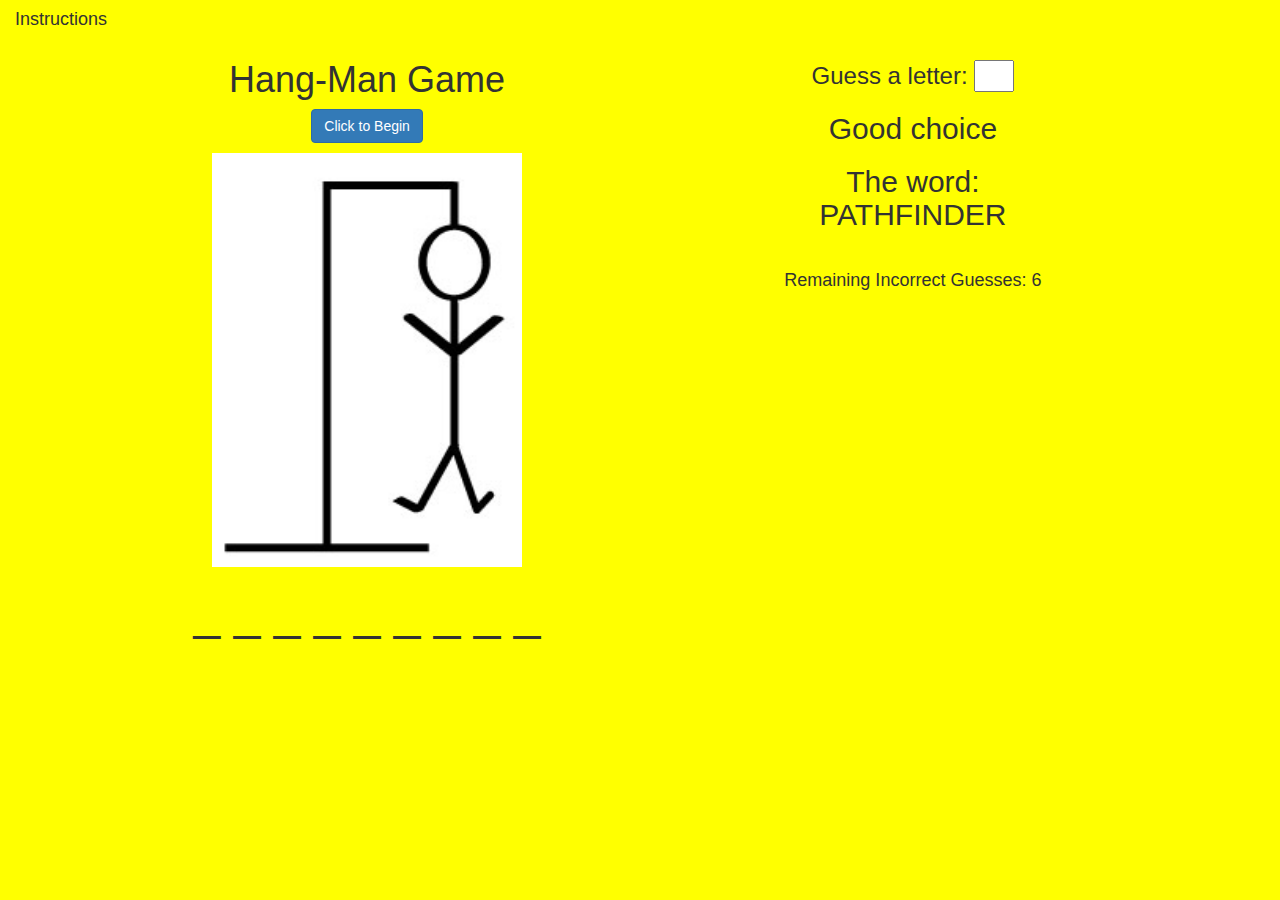
==== index.html @ 84233175 "Partially Complete" ====
<!DOCTYPE html>
<html lang="en-us">
  <head>
    <meta charset="UTF-8">
    <title>Hang-Man Game</title>
    <link rel="stylesheet" type="text/css" href="assets/css/reset.css">
    <link rel="stylesheet" href="https://maxcdn.bootstrapcdn.com/bootstrap/3.3.7/css/bootstrap.min.css" integrity="sha384-BVYiiSIFeK1dGmJRAkycuHAHRg32OmUcww7on3RYdg4Va+PmSTsz/K68vbdEjh4u" crossorigin="anonymous">
    <script src="https://code.jquery.com/jquery-3.1.1.min.js"></script>
    <link rel="stylesheet" type="text/css" href="assets/css/style.css">
  </head>

  <body>
        <div class="container-fluid">
            <div class="col-md-10 col-lg-12 col-md-offset-1 col-lg-offset-1">
            </div>
                <h4>Instructions</h4>
        </div>
        <div class="row">
            <div class="col-md-5 col-lg-5 col-md-offset-1 col-lg-offset-1">
                <h1 id="title" class="text-center">Hang-Man Game</h1>
                <p class="text-center"><button id="begin" type="button" class="btn btn-primary text-center" onclick="initGame()">Click to Begin</button></p>
                <img class="hmimage" src="assets/images/hangman_simple.jpg">
                <h1 id="guessWord" class="text-center"></h1>
                <br>
            </div>
            <div class="col-md-5 col-lg-5">
                <h3 class="text-center">Guess a letter: <input type="text" class="text-center" maxlength="1" id="userInput" onkeyup="getLetter()"></h3>
                <!-- <div class="text-center"><input type="text" id="HangManInput" onkeyup="getLetter()"></div> -->
                <div><h2 id="HangManMessage" class="text-center"></h2></div>
                <!-- <h3 class="text-center">Choose a letter</h3> -->
                <h2 class="text-center">The word: <br><span id="theWord"></span><br /></h2>
                <br>
                
                <h4 class="text-center">Remaining Incorrect Guesses: <span id="remainingGuesses"></h4>
                </div>

            </div>
        </div>



<!--Javascript-->
    <script type="text/javascript">
var letter = "";
var theWord = "";
var guessWord = "";
var message = "";
var remainingGuesses = 6;
var words = ["CAMRY", "ULTIMA", "PATHFINDER", "PILOT", "DURANGO"];
var letterChoice = ['a', 'b', 'c', 'd', 'e', 'f', 'g', 'h', 'i', 'j', 'k', 'l', 'm', 'n', 'o', 'p', 'q', 'r', 's', 't', 'u', 'v', 'w', 'x', 'y', 'z'];


function getWord() {
    var randomNumber = Math.floor(Math.random() * words.length);
    theWord = words[randomNumber];
    // console.log(theWord);
    var str = theWord;
    var n = str.length;
    var m = n - 1;
    // console.log('the string is ' + n + 'digits');
    // console.log(m);
    var str = "_ ";
    document.getElementById("guessWord").innerHTML = str.repeat(m);
    // console.log(guessWord);
    // showGuessWord();
}

function showMessage(message) {
    document.getElementById("HangManMessage").innerHTML = message;
}

function showGuessWord() {
    document.getElementById("guessWord").innerHTML = guessWord;
}

function showRemainingGuesses() {
    document.getElementById("remainingGuesses").innerHTML = remainingGuesses;
}

function updateWord(word) {
    document.getElementById("theWord").innerHTML = theWord;

}

function isAlphaNumeric(str){
    var regExp = /[^a-zA-Z]/g
     if (regExp.test(str)) {
        return false;
    }
     else {
        return true;
  }
}

function initGame() {
    // Resetting all variables
    var theWord = ""; 
    var guessWord = "";
    var remainingGuesses = 6;
    showMessage("Choose a Letter");
    updateWord("");
}

function getLetter() {
    x = document.getElementById("userInput");
    x.value = x.value.toUpperCase();
    letter = x.value;
    if (isAlphaNumeric(letter)) {
        console.log('the letter is ' + letter);
        var str = theWord;
        var n = str.includes(letter);
        if (n === true) {
            var str = theWord;
            var m = str.indexOf(letter);
            console.log('index of the letter is ' + m);
            showMessage('Good choice');



        }
        
        if (n === false && remainingGuesses > 0) {
            showMessage('BUMMER DUDE!');
            remainingGuesses--;
            showRemainingGuesses();

        // console.log(remainingGuesses);

        }
    // else {
    //     showMessage('Invalid Entry');
    // }
}
}


// function checkLetter() {
//     letter === letter;
//     console.log('checking letter ' + letter);
    // var wordLetters = new Array;
    //     for (i = 0; i < theWord.length; i++) {
    //     wordLetters[i] = theWord.substr(i, 1);
    //     }
    // var guessWordLetters = new Array;
    //     for (d = 0; d < guessWord.length; d++) {
    //     guessWordLetters[d] = guessWord.substr(d, 1);
    //     }
    // for (x = 0; x < theWord.length; x++) {
    //     if (theWord[x] == letter) {
    //         console.log('match');
        //     }
        // }

initGame();
showRemainingGuesses();
getWord();
updateWord();
getLetter();

 



// var letter = document.getElementById("").value;
// console.log(letter);



</script>
</body>
</html>
---- assets/css/style.css ----
body {
	background-color: yellow;
}

.hmimage {
    display: block;
    margin: auto;
    width: 60%;
}

#userInput {
	width: 40px;
}

#guessWord {
	font-size: 48px;
}
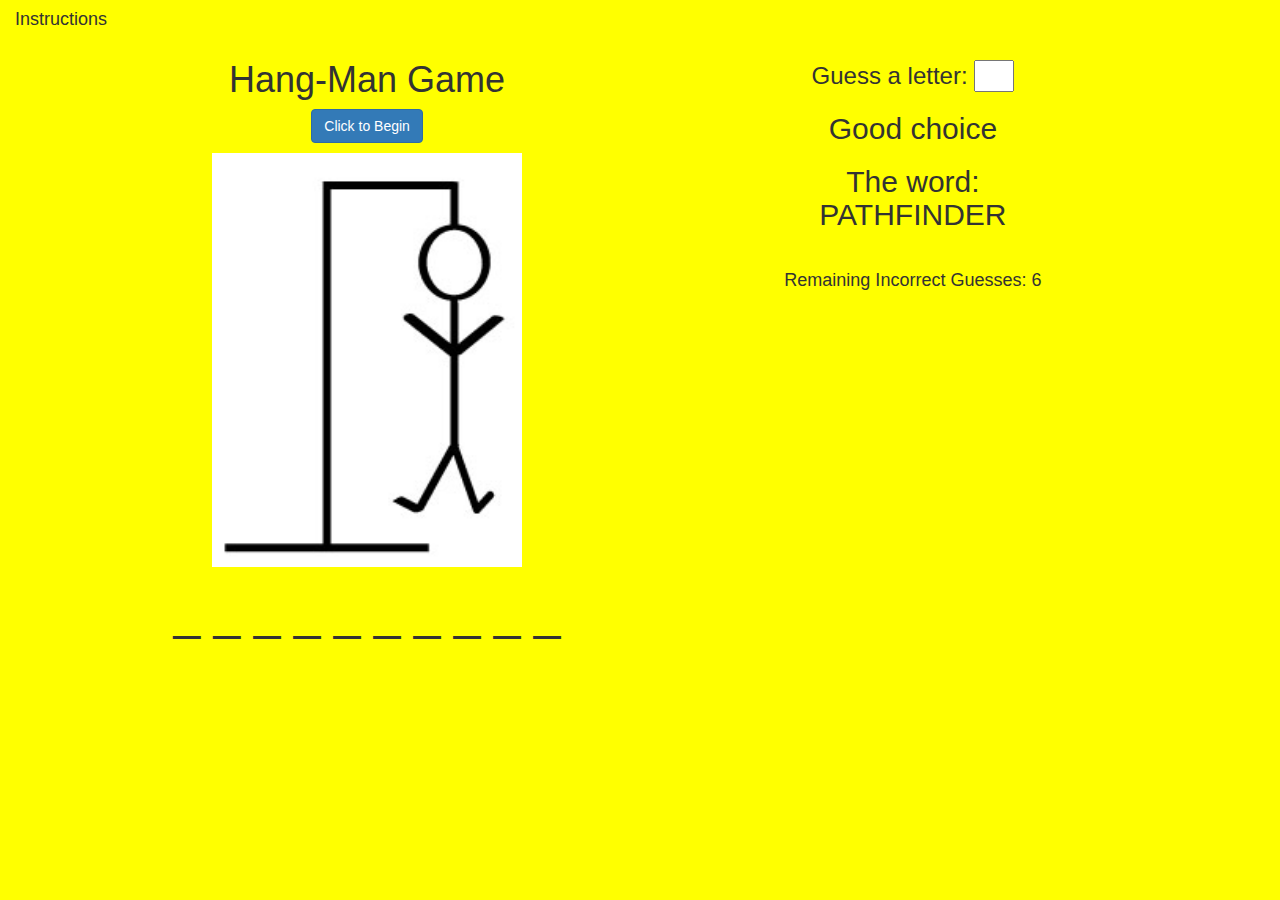
==== commit 56802b3a: "updated again" ====
--- a/index.html
+++ b/index.html
@@ -41,6 +41,7 @@
 
 <!--Javascript-->
     <script type="text/javascript">
+var hiddenLetters = "";
 var letter = "";
 var theWord = "";
 var guessWord = "";
@@ -54,14 +55,12 @@
     var randomNumber = Math.floor(Math.random() * words.length);
     theWord = words[randomNumber];
     // console.log(theWord);
-    var str = theWord;
-    var n = str.length;
-    var m = n - 1;
+    var n = theWord.length;
     // console.log('the string is ' + n + 'digits');
     // console.log(m);
-    var str = "_ ";
-    document.getElementById("guessWord").innerHTML = str.repeat(m);
-    // console.log(guessWord);
+    hiddenLetters = "_ ";
+    document.getElementById("guessWord").innerHTML = hiddenLetters.repeat(n);
+    console.log(guessWord);
     // showGuessWord();
 }
 
@@ -94,11 +93,21 @@
 
 function initGame() {
     // Resetting all variables
-    var theWord = ""; 
-    var guessWord = "";
-    var remainingGuesses = 6;
-    showMessage("Choose a Letter");
+    theWord = ""; 
+    guessWord = "";
+    remainingGuesses = 6;
+    showMessage("Choose A Letter");
     updateWord("");
+}
+
+function main() {
+    if (remainingGuesses === 0) {
+    showMessage('Game Over!');
+    }
+
+    if (remainingGuesses > 0) {
+        getLetter();
+    }
 }
 
 function getLetter() {
@@ -114,48 +123,29 @@
             var m = str.indexOf(letter);
             console.log('index of the letter is ' + m);
             showMessage('Good choice');
-
-
-
         }
         
-        if (n === false && remainingGuesses > 0) {
+        else {
             showMessage('BUMMER DUDE!');
             remainingGuesses--;
             showRemainingGuesses();
+        }
+    }
 
-        // console.log(remainingGuesses);
-
-        }
-    // else {
-    //     showMessage('Invalid Entry');
-    // }
-}
+    else {
+        showMessage('Invalid Entry!')
+        getLetter();
+    }    
 }
 
-
-// function checkLetter() {
-//     letter === letter;
-//     console.log('checking letter ' + letter);
-    // var wordLetters = new Array;
-    //     for (i = 0; i < theWord.length; i++) {
-    //     wordLetters[i] = theWord.substr(i, 1);
-    //     }
-    // var guessWordLetters = new Array;
-    //     for (d = 0; d < guessWord.length; d++) {
-    //     guessWordLetters[d] = guessWord.substr(d, 1);
-    //     }
-    // for (x = 0; x < theWord.length; x++) {
-    //     if (theWord[x] == letter) {
-    //         console.log('match');
-        //     }
-        // }
+        
 
 initGame();
+showMessage('Choose A Letter');
 showRemainingGuesses();
 getWord();
 updateWord();
-getLetter();
+main();
 
  
 
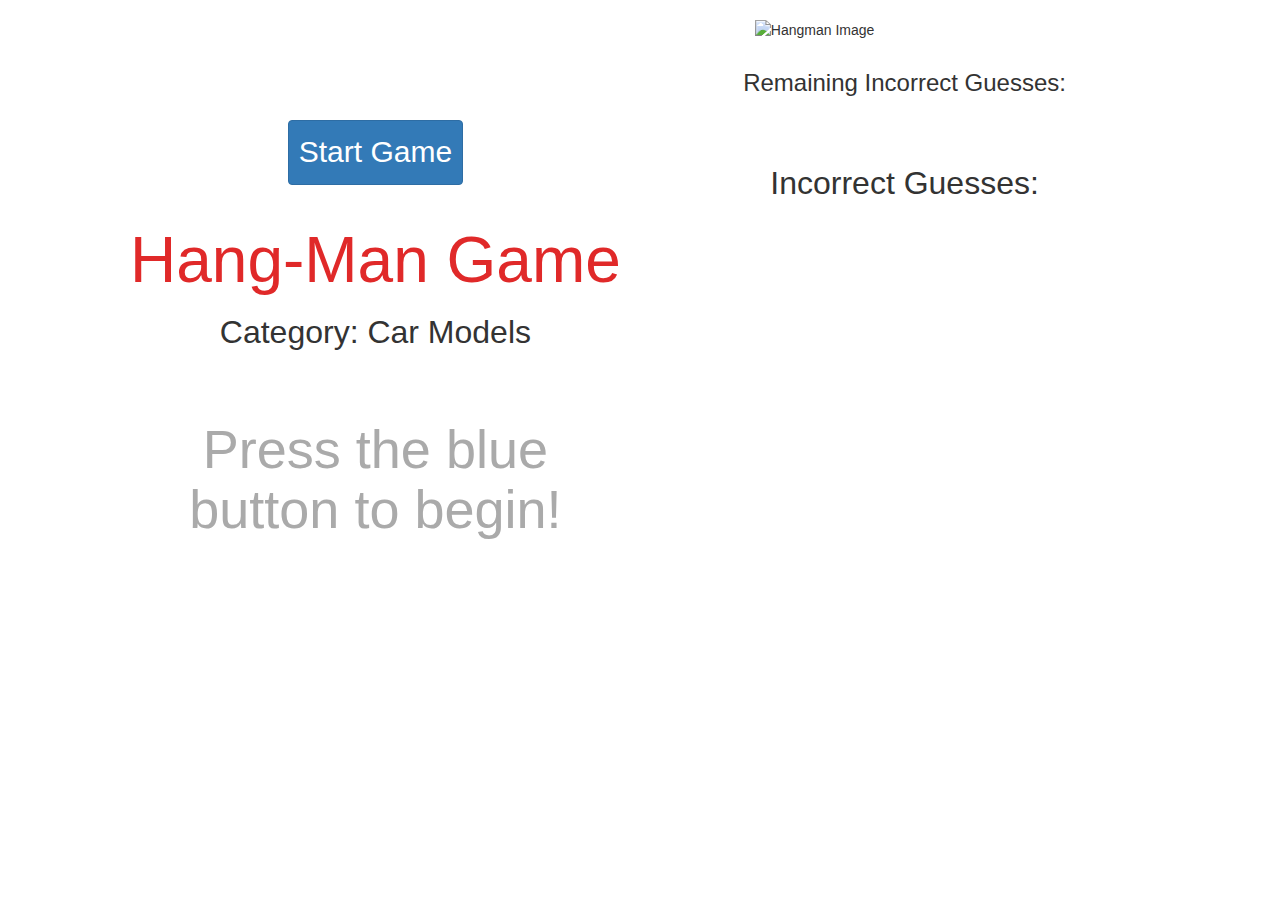
==== commit 10917be5: "Final Product" ====
--- a/index.html
+++ b/index.html
@@ -10,79 +10,71 @@
   </head>
 
   <body>
-        <div class="container-fluid">
-            <div class="col-md-10 col-lg-12 col-md-offset-1 col-lg-offset-1">
-            </div>
-                <h4>Instructions</h4>
-        </div>
         <div class="row">
             <div class="col-md-5 col-lg-5 col-md-offset-1 col-lg-offset-1">
+                <p id="buttonRow" class="text-center"><button id="begin" type="button" class="btn btn-primary btn-large text-center" onclick="initGame()">Start Game</button></p>
                 <h1 id="title" class="text-center">Hang-Man Game</h1>
-                <p class="text-center"><button id="begin" type="button" class="btn btn-primary text-center" onclick="initGame()">Click to Begin</button></p>
-                <img class="hmimage" src="assets/images/hangman_simple.jpg">
-                <h1 id="guessWord" class="text-center"></h1>
-                <br>
+                <h2 id="subtitle" class="text-center">Category: Car Models</h2>
+                <h2 id="HangManMessage" class="text-center"></h2>
             </div>
             <div class="col-md-5 col-lg-5">
-                <h3 class="text-center">Guess a letter: <input type="text" class="text-center" maxlength="1" id="userInput" onkeyup="getLetter()"></h3>
-                <!-- <div class="text-center"><input type="text" id="HangManInput" onkeyup="getLetter()"></div> -->
-                <div><h2 id="HangManMessage" class="text-center"></h2></div>
-                <!-- <h3 class="text-center">Choose a letter</h3> -->
-                <h2 class="text-center">The word: <br><span id="theWord"></span><br /></h2>
-                <br>
-                
-                <h4 class="text-center">Remaining Incorrect Guesses: <span id="remainingGuesses"></h4>
-                </div>
-
+                <div><img id="hmimage" src="assets/images/6.jpg" alt="Hangman Image"></div>
+                <h1 id="hiddenLettersArray" class="text-center" ></h1>
+                <p class="text-center"><span id="user-text"></span></p>
+                <h3 id="remainingIncorrectGuesses" class="text-center">Remaining Incorrect Guesses: </h3>
+                <h2 class="text-center" id="remainingGuesses"></h2>
+                <h2 id="incorrectGuesses" class="text-center">Incorrect Guesses:</h2>
+                <h3 class="text-center" id="wrongLetters"></h3>
             </div>
         </div>
 
-
-
 <!--Javascript-->
     <script type="text/javascript">
+var userText = document.getElementById("user-text");
+var a = "";
+var m = "";
+var n = "";
+var p = "";
+var x = "";
 var hiddenLetters = "";
+var hiddenLettersArray = [];
+var hiddenLettersString = "";
 var letter = "";
 var theWord = "";
-var guessWord = "";
+var theWordArray = [];
+var theWordString = "";
 var message = "";
+var randomNumber = "";
 var remainingGuesses = 6;
-var words = ["CAMRY", "ULTIMA", "PATHFINDER", "PILOT", "DURANGO"];
-var letterChoice = ['a', 'b', 'c', 'd', 'e', 'f', 'g', 'h', 'i', 'j', 'k', 'l', 'm', 'n', 'o', 'p', 'q', 'r', 's', 't', 'u', 'v', 'w', 'x', 'y', 'z'];
+var wrongLetters = [];
+var words = ["CAMRY", "ULTIMA", "PATHFINDER", "PILOT", "DURANGO", "BUG", "ESCORT", "CAMERO"];
+// var letterChoice = ['a', 'b', 'c', 'd', 'e', 'f', 'g', 'h', 'i', 'j', 'k', 'l', 'm', 'n', 'o', 'p', 'q', 'r', 's', 't', 'u', 'v', 'w', 'x', 'y', 'z'];
 
 
 function getWord() {
-    var randomNumber = Math.floor(Math.random() * words.length);
+    randomNumber = Math.floor(Math.random() * words.length);
     theWord = words[randomNumber];
-    // console.log(theWord);
-    var n = theWord.length;
-    // console.log('the string is ' + n + 'digits');
-    // console.log(m);
-    hiddenLetters = "_ ";
-    document.getElementById("guessWord").innerHTML = hiddenLetters.repeat(n);
-    console.log(guessWord);
-    // showGuessWord();
-}
+    n = theWord.length;
+    console.log('the string is ' + n + ' digits');
+    hiddenLettersArray.length = n;
+    hiddenLettersArray.fill('_');
+    document.getElementById("hiddenLettersArray").innerHTML = hiddenLettersArray;
+    theWordArray.length = n;
+        for (var i  = 0; i < theWordArray.length; i++) {
+                theWordArray[i] = theWord.charAt(i);
+            }
+        }
 
 function showMessage(message) {
     document.getElementById("HangManMessage").innerHTML = message;
-}
-
-function showGuessWord() {
-    document.getElementById("guessWord").innerHTML = guessWord;
 }
 
 function showRemainingGuesses() {
     document.getElementById("remainingGuesses").innerHTML = remainingGuesses;
 }
 
-function updateWord(word) {
-    document.getElementById("theWord").innerHTML = theWord;
-
-}
-
 function isAlphaNumeric(str){
-    var regExp = /[^a-zA-Z]/g
+    var regExp = /[^a-zA-Z]/g;
      if (regExp.test(str)) {
         return false;
     }
@@ -91,70 +83,95 @@
   }
 }
 
-function initGame() {
-    // Resetting all variables
-    theWord = ""; 
-    guessWord = "";
-    remainingGuesses = 6;
-    showMessage("Choose A Letter");
-    updateWord("");
+// function wrongLetters() {
+//     wrongLetters.push(letter);
+//     document.getElementById("wrongLetters").innerHTML = wrongLetters;
+// }
+
+function changeImage() {
+    a = "assets/images/" + remainingGuesses + ".jpg";
+    document.getElementById("hmimage").src = a;
 }
 
-function main() {
-    if (remainingGuesses === 0) {
-    showMessage('Game Over!');
-    }
-
-    if (remainingGuesses > 0) {
-        getLetter();
-    }
+function youWin() {
+    showMessage('YOU WIN!!!');
+    remainingGuesses = -1;
 }
 
-function getLetter() {
-    x = document.getElementById("userInput");
-    x.value = x.value.toUpperCase();
-    letter = x.value;
-    if (isAlphaNumeric(letter)) {
-        console.log('the letter is ' + letter);
-        var str = theWord;
-        var n = str.includes(letter);
-        if (n === true) {
-            var str = theWord;
-            var m = str.indexOf(letter);
-            console.log('index of the letter is ' + m);
-            showMessage('Good choice');
-        }
-        
-        else {
-            showMessage('BUMMER DUDE!');
-            remainingGuesses--;
-            showRemainingGuesses();
+function gameOver() {
+    showMessage('Game Over!!!');
+
+}
+
+// Resetting all variables
+function initGame() {
+    a = "";
+    m = "";
+    n = "";
+    p = "";
+    x = "";
+    hiddenLetters = "";
+    hiddenLettersArray = [];
+    hiddenLettersString = "";
+    letter = "";
+    theWord = "";
+    theWordArray = [];
+    theWordString = "";
+    message = "";
+    randomNumber = "";
+    remainingGuesses = 6;
+    wrongLetters = [];
+    document.getElementById("wrongLetters").innerHTML = wrongLetters;
+    showMessage("Choose A Letter!");
+    getWord();
+    showRemainingGuesses();
+    changeImage();
+}
+
+showMessage('Press the blue button to begin!');
+document.onkeyup = function(event) {
+        userText.textContent = event.key;
+        letter = event.key;
+        letter = letter.toUpperCase();
+    if (remainingGuesses > 0) {
+        if (isAlphaNumeric(letter)) {
+            x = wrongLetters.includes(letter);
+                if (x === true) {
+                    showMessage('Letter already chosen. Try again.');
+                }
+                else {
+                    p = theWord.includes(letter);
+                        if (p === true) {
+                            m = theWord.indexOf(letter);
+                            showMessage('Good choice!!!');
+                            hiddenLettersArray[m] = letter;
+                            document.getElementById("hiddenLettersArray").innerHTML = hiddenLettersArray;
+                            hiddenLettersString = hiddenLettersArray.join();
+                            theWordString = theWordArray.join();
+                            if (hiddenLettersString === theWordString) {
+                                youWin();
+                            }
+                        }
+                    
+            
+            else {
+                showMessage('Bummer! Try again!');
+                remainingGuesses--;
+                showRemainingGuesses();
+                wrongLetters.push(letter);
+                console.log(wrongLetters);
+                document.getElementById("wrongLetters").innerHTML = wrongLetters;
+                changeImage();
+                    if (remainingGuesses === 0) {
+                        gameOver();
+                    }
+            }
         }
     }
-
-    else {
-        showMessage('Invalid Entry!')
-        getLetter();
+        else {
+            showMessage('Invalid Entry!');
     }    
-}
-
-        
-
-initGame();
-showMessage('Choose A Letter');
-showRemainingGuesses();
-getWord();
-updateWord();
-main();
-
- 
-
-
-
-// var letter = document.getElementById("").value;
-// console.log(letter);
-
-
+}};
 
 </script>
 </body>
--- a/assets/css/style.css
+++ b/assets/css/style.css
@@ -1,17 +1,78 @@
 body {
-	background-color: yellow;
+	background-color: #fff;
+	padding: 20px;
 }
 
-.hmimage {
+h1 {
+	color: #e02929;
+
+}
+
+h2 {
+	font-size: 32px;
+}
+
+#title {
+	margin-top: 40px;
+	font-size: 64px;
+	color: #e02929;
+}
+
+#buttonRow {
+	margin-top: 100px;
+}
+
+#begin {
+	font-size: 30px;
+	padding: 10px;
+}
+
+#hmimage {
     display: block;
     margin: auto;
+    margin-top: 0;
+    margin-bottom: 0;
     width: 60%;
+    height: auto;
 }
 
-#userInput {
-	width: 40px;
+#user-text {
+	visibility: hidden;
 }
 
-#guessWord {
-	font-size: 48px;
+#hiddenLettersArray {
+	font-size: 64px;
 }
+
+#HangManMessage {
+	margin: auto;
+	margin-top: 50px;
+	margin-bottom: 0;
+	color: #aaa;
+	font-size: 54px;
+	padding: 20px;
+}
+
+#hiddenLettersArray {
+	margin-top: 0;
+	margin-bottom: 10px;
+	position: relative;
+	top: -20px;
+}
+
+#remainingIncorrectGuesses {
+	padding: 20px;
+	margin-top: 0px;
+	margin-bottom: 0px;
+}
+
+#remainingGuesses {
+	padding: 10px;
+	font-size: 32px;
+	margin-top: 0px;
+}
+
+#incorrectGuesses {
+	margin-top: 30px;
+}
+
